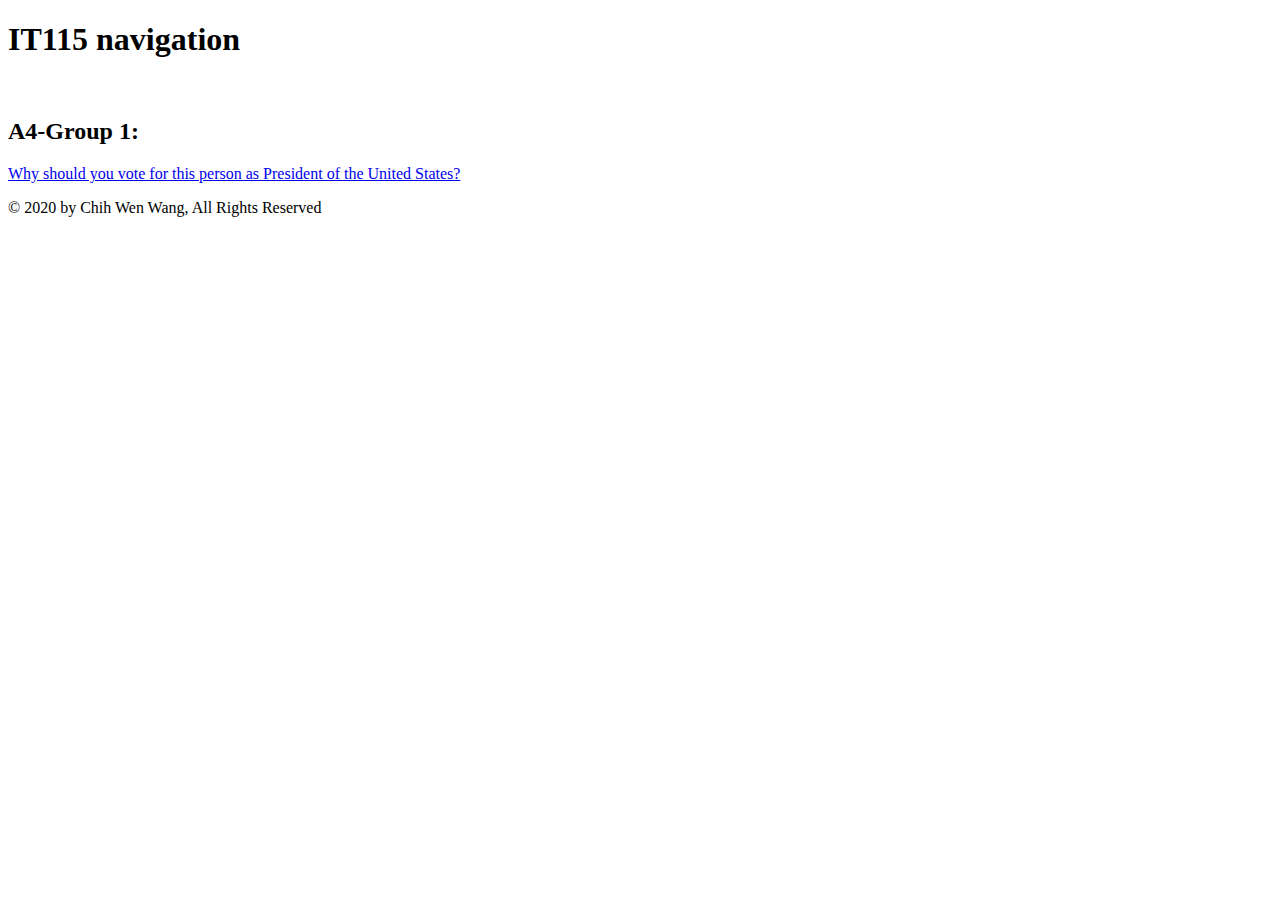
==== index.html @ 7a3d7322 "Update index.html" ====
<!DOCTYPE html>
<html lang="en">
    <head>
        <title>A4-Group 1</title>
        <meta charset="utf-8" />
        <meta name="robots" content="noindex,nofollow"/>        
        <!-- START Styles Here -->
        <style>
        </style>    
        <!-- End Styles Here  -->
    </head>
    <body>        
        <header>
		<h1>IT115 navigation</h1><br>       
        </header>   
		<h2>A4-Group 1:</h2>
		<a href="a4-g1/index.html">Why should you vote for this person as President of the United States?</a>
        <footer>
            <p>&copy; 2020 by Chih Wen Wang, All Rights Reserved</p>
        </footer>
    </body>    
</html>
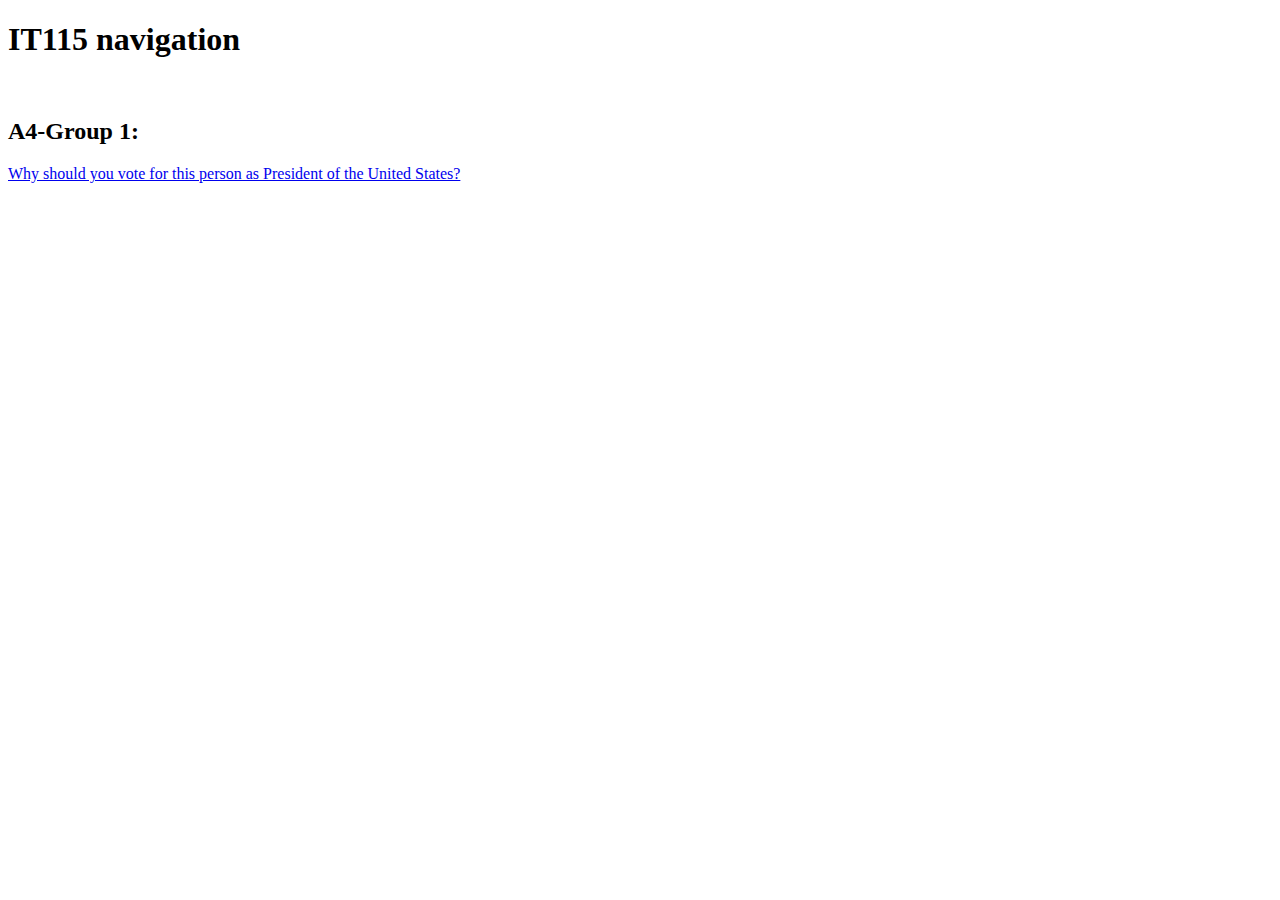
==== commit 0c42cb9b: "Update index.html" ====
--- a/index.html
+++ b/index.html
@@ -15,8 +15,5 @@
         </header>   
 		<h2>A4-Group 1:</h2>
 		<a href="a4-g1/index.html">Why should you vote for this person as President of the United States?</a>
-        <footer>
-            <p>&copy; 2020 by Chih Wen Wang, All Rights Reserved</p>
-        </footer>
     </body>    
 </html>
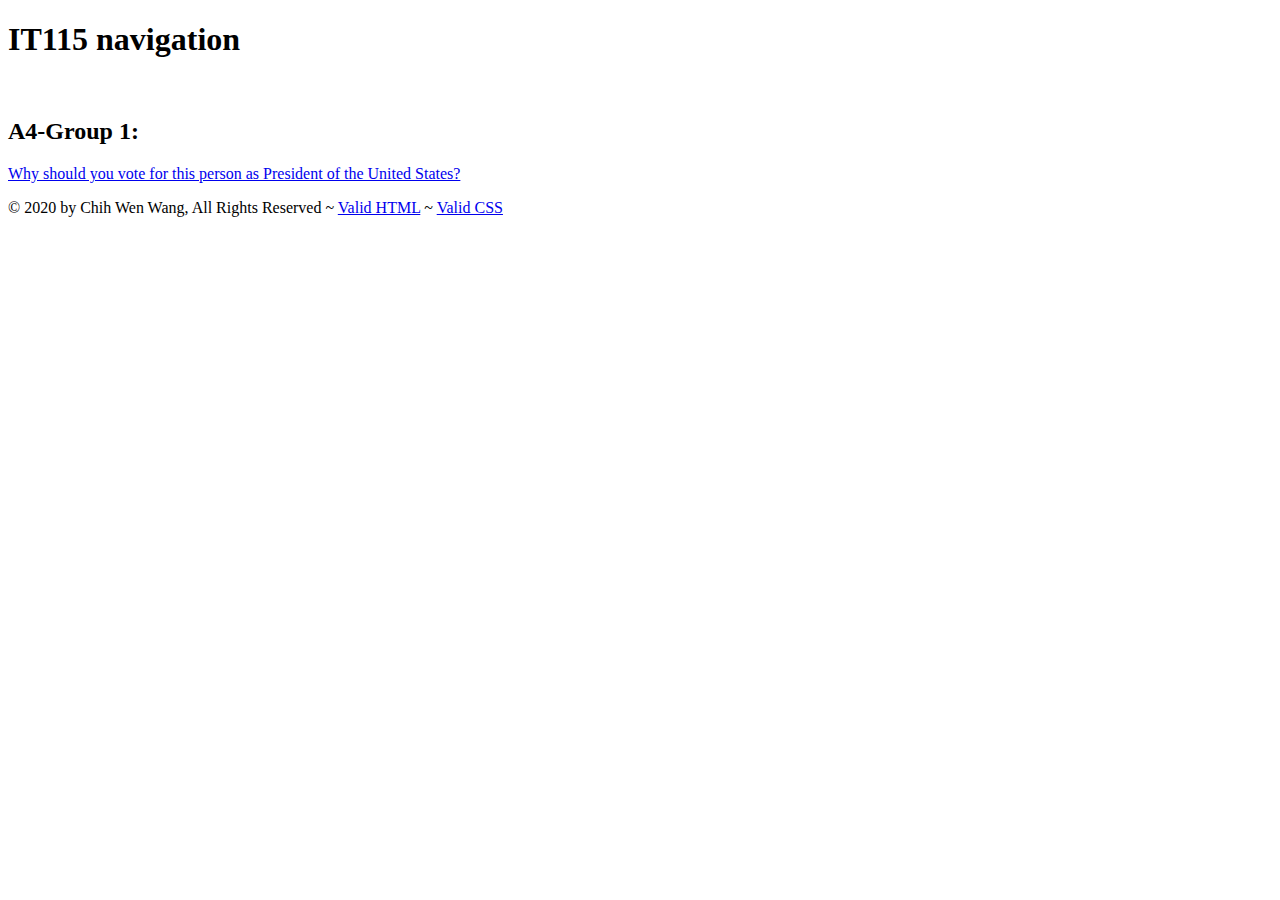
==== commit 24d337a2: "Add files via upload" ====
--- a/index.html
+++ b/index.html
@@ -11,9 +11,12 @@
     </head>
     <body>        
         <header>
-		<h1>IT115 navigation</h1><br>       
+			<h1>IT115 navigation</h1><br>       
         </header>   
 		<h2>A4-Group 1:</h2>
 		<a href="a4-g1/index.html">Why should you vote for this person as President of the United States?</a>
+        <footer>
+            <p>&copy; 2020 by Chih Wen Wang, All Rights Reserved ~ <a href="http://validator.w3.org/check/referer" target="_blank">Valid HTML</a> ~ <a href="http://jigsaw.w3.org/css-validator/check?uri=referer" target="_blank">Valid CSS</a></p>
+        </footer>
     </body>    
-</html>
+</html>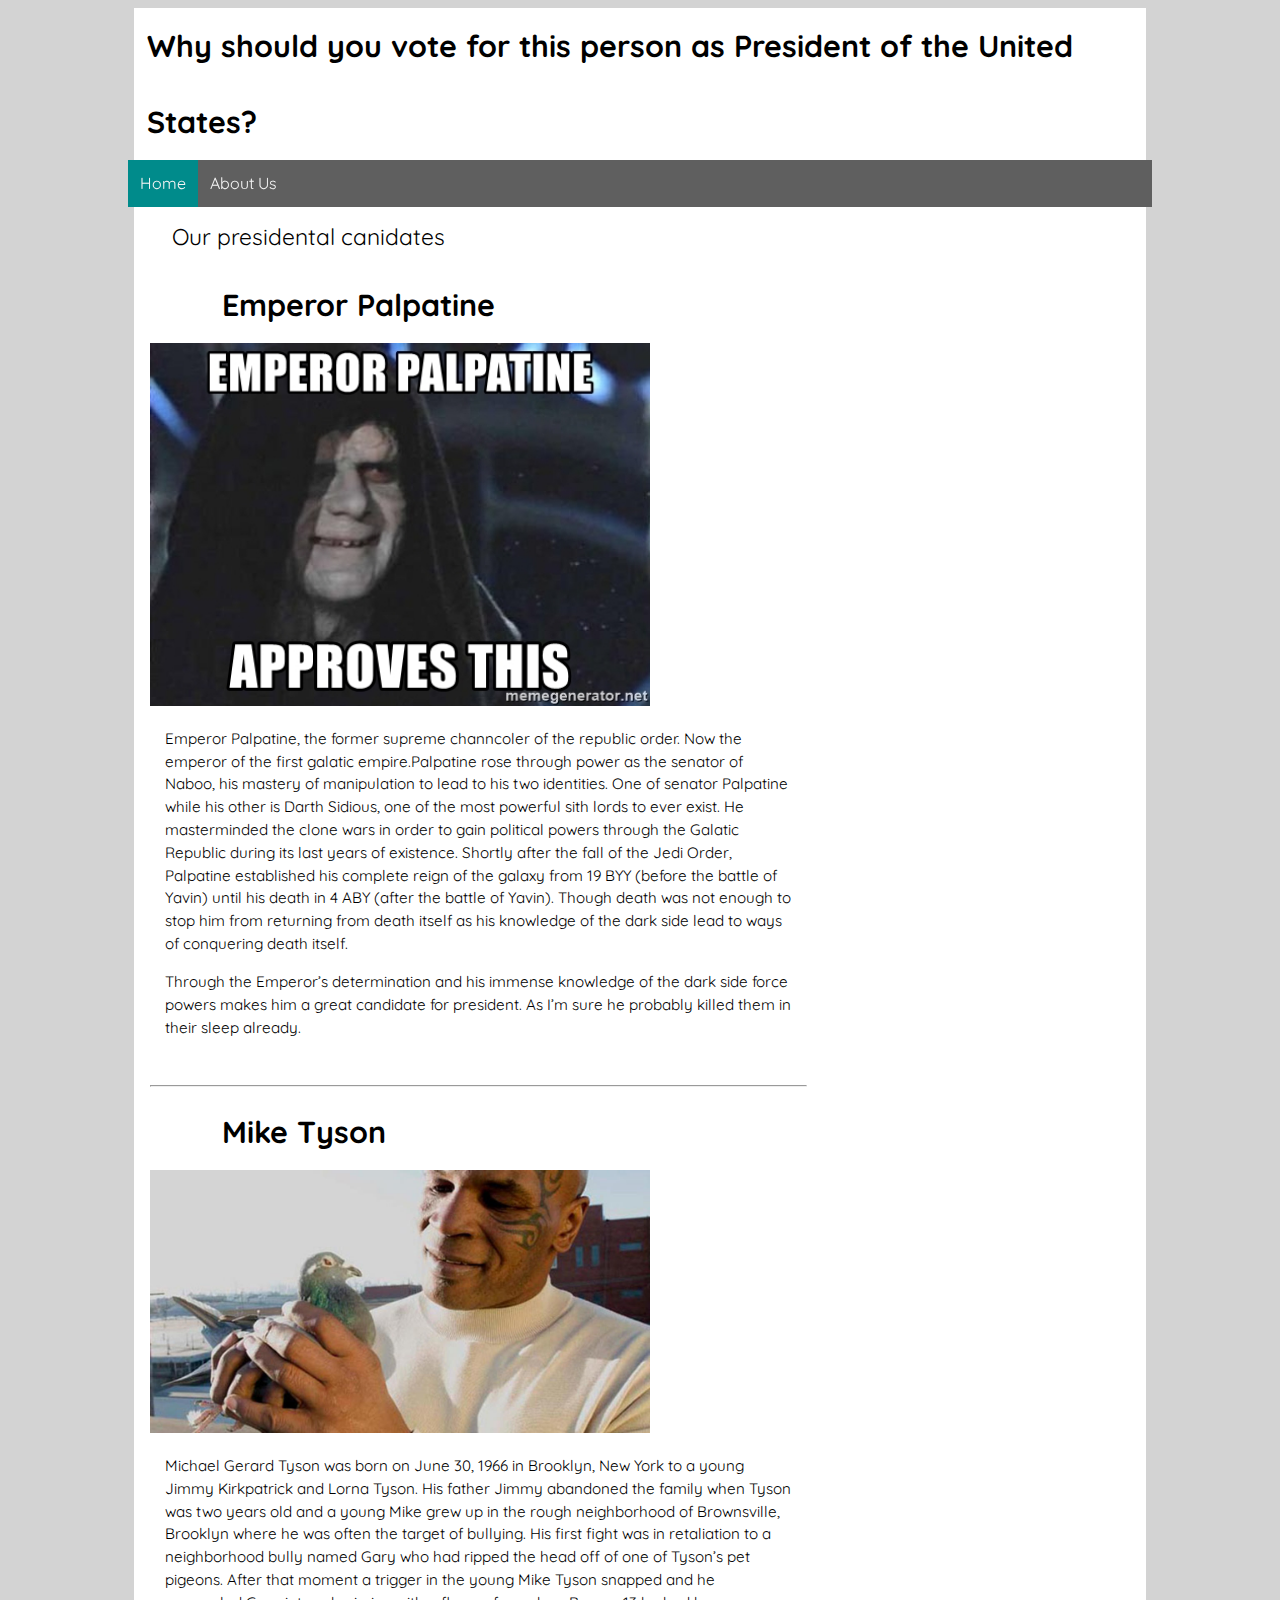
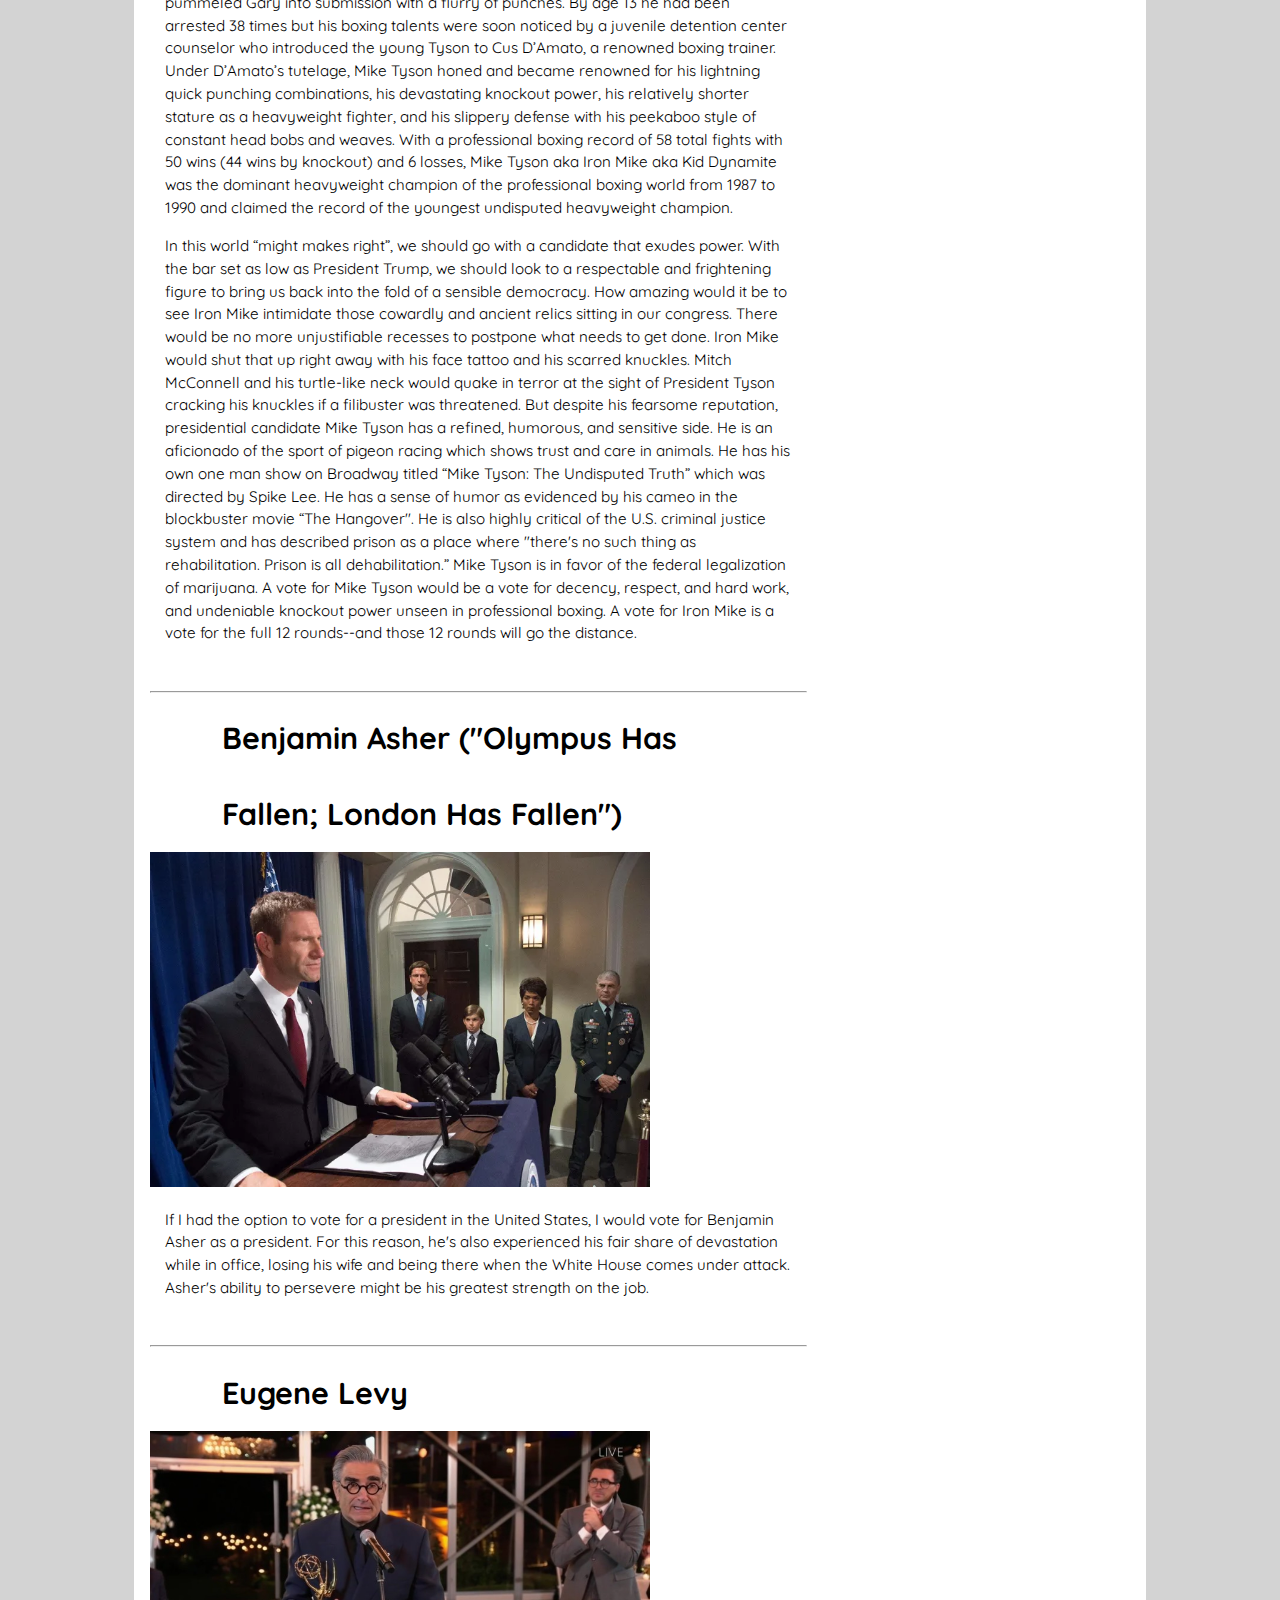
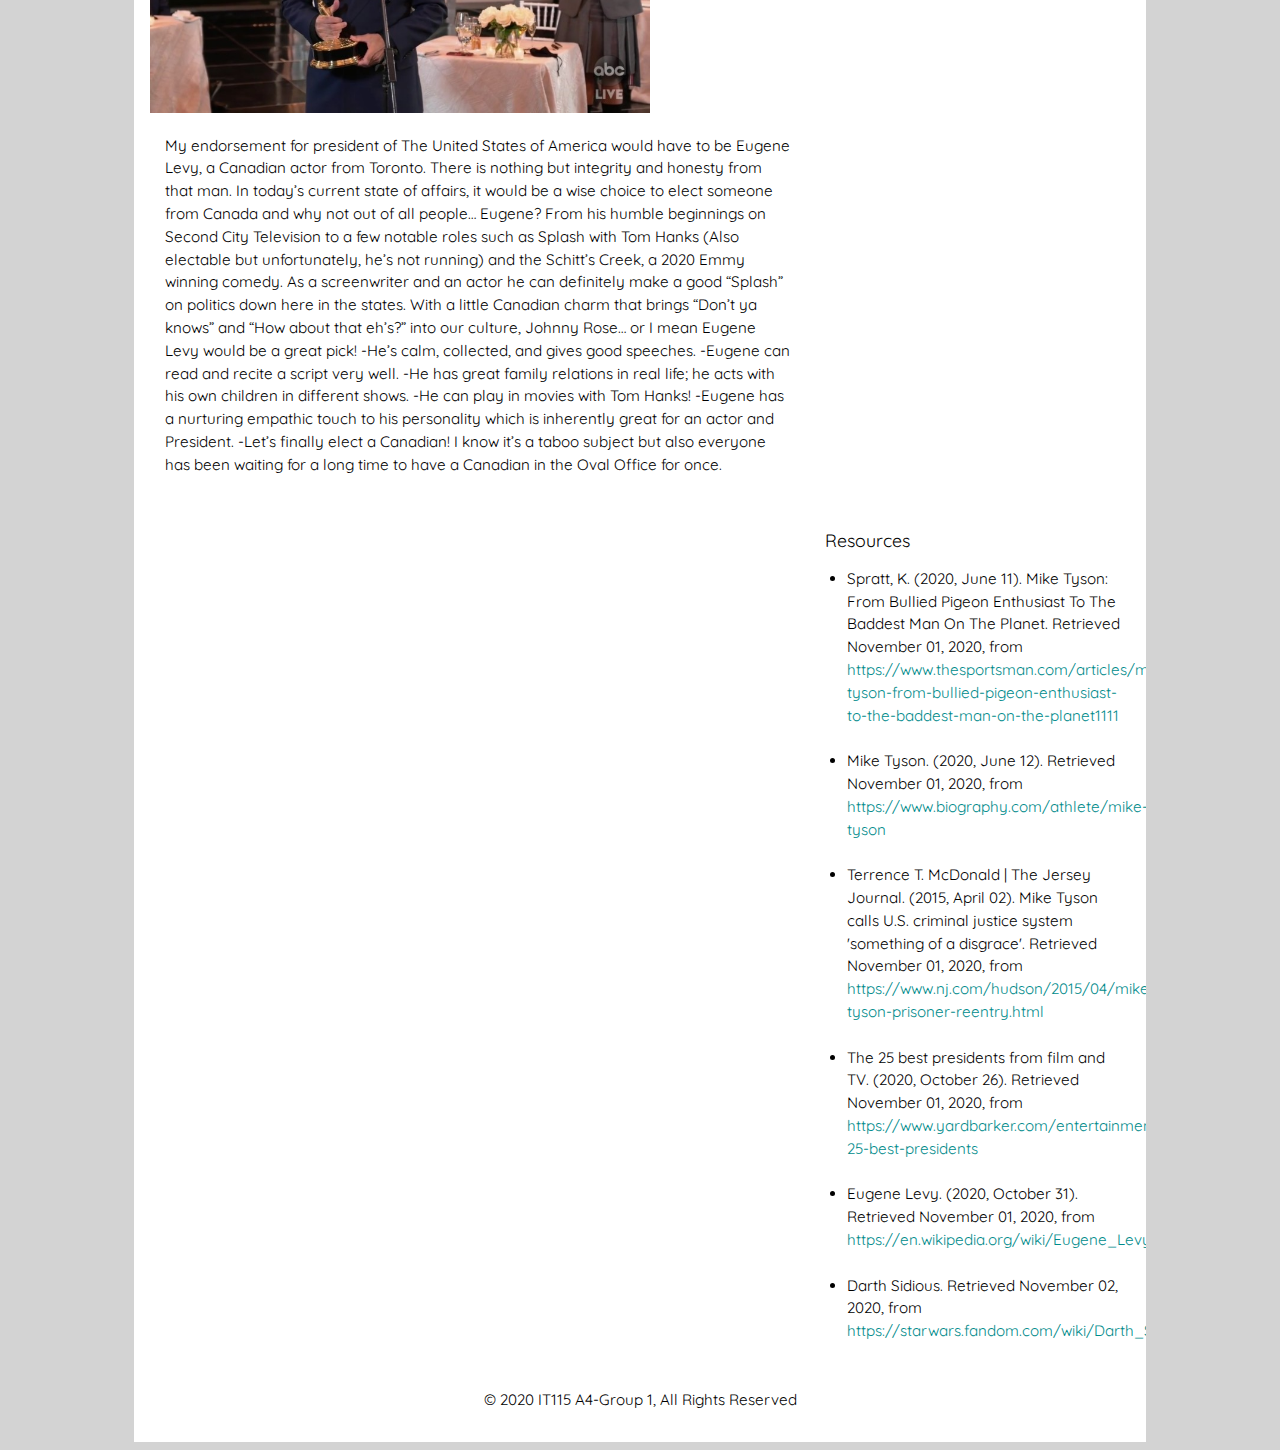
==== commit 5d3ec6c7: "Update final verson" ====
--- a/index.html
+++ b/index.html
@@ -1,22 +1,143 @@
 <!DOCTYPE html>
 <html lang="en">
+    
     <head>
-        <title>A4-Group 1</title>
+        <title>IT115 A4-Group 1</title>
         <meta charset="utf-8" />
-        <meta name="robots" content="noindex,nofollow"/>        
-        <!-- START Styles Here -->
-        <style>
-        </style>    
-        <!-- End Styles Here  -->
+        <meta name="robots" content="noindex,nofollow"/>
+		<link rel="stylesheet" href="css/nav.css" />
+		<link rel="stylesheet" href="css/main.css" />
     </head>
-    <body>        
+    
+    <body>  
+        
         <header>
-			<h1>IT115 navigation</h1><br>       
-        </header>   
-		<h2>A4-Group 1:</h2>
-		<a href="a4-g1/index.html">Why should you vote for this person as President of the United States?</a>
-        <footer>
-            <p>&copy; 2020 by Chih Wen Wang, All Rights Reserved ~ <a href="http://validator.w3.org/check/referer" target="_blank">Valid HTML</a> ~ <a href="http://jigsaw.w3.org/css-validator/check?uri=referer" target="_blank">Valid CSS</a></p>
-        </footer>
+			<h1>Why should you vote for this person as President of the United States?</h1>
+			<nav class="topnav" id="myTopnav">
+			   <a href="index.html" class="active">Home</a>
+			   <a href="aboutus.html">About Us</a>
+     		</nav>
+        </header>
+        
+		    <!-- START LEFT COLUMN -->
+		<div class="wrapper">
+			<section>
+				<h2 class="subheader">Our presidental canidates</h2>
+                
+                <!-- EDWIN ///////////////////////////////////////// -->
+					
+                    <h1>Emperor Palpatine</h1>
+                    
+                    <img src="images/palpatine.jpg" alt="palpatine">
+                         
+					<p>Emperor Palpatine, the former supreme channcoler of the republic order. Now the emperor of the first galatic empire.Palpatine rose 
+					through power as the senator of Naboo, his mastery of manipulation to lead to his two identities. One of senator Palpatine while his 
+					other is Darth Sidious, one of the most powerful sith lords to ever exist. He masterminded the clone wars in order to gain political 
+					powers through the Galatic Republic during its last years of existence. Shortly after the fall of the Jedi Order, Palpatine established 
+					his complete reign of the galaxy from 19 BYY (before the battle of Yavin) until his death in 4 ABY (after the battle of Yavin). 
+					Though death was not enough to stop him from returning from death itself as his knowledge of the dark side lead to ways of conquering death itself.</p> 
+				
+					<p>Through the Emperor’s determination and his immense knowledge of the dark side force powers makes him a great candidate for 
+					president. As I’m sure he probably killed them in their sleep already.</p>
+				<br>
+                <hr>
+                <!-- VU //////////////////////////////////// -->
+					
+                    <h1>Mike Tyson</h1>
+                    
+                    <img src="images/mike.jpg" alt="mike tyson">
+                    
+					<p>Michael Gerard Tyson was born on June 30, 1966 in Brooklyn, New York to a young Jimmy Kirkpatrick and Lorna Tyson. 
+					His father Jimmy abandoned the family when Tyson was two years old and a young Mike grew up in the rough neighborhood of Brownsville, 
+					Brooklyn where he was often the target of bullying. His first fight was in retaliation to a neighborhood bully named Gary who had ripped 
+					the head off of one of Tyson’s pet pigeons. After that moment a trigger in the young Mike Tyson snapped and he pummeled Gary into 
+					submission with a flurry of punches. By age 13 he had been arrested 38 times but his boxing talents were soon noticed by a juvenile 
+					detention center counselor who introduced the young Tyson to Cus D’Amato, a renowned boxing trainer. Under D’Amato’s tutelage, Mike Tyson 
+					honed and became renowned for his lightning quick punching combinations, his devastating knockout power, his relatively shorter stature as 
+					a heavyweight fighter, and his slippery defense with his peekaboo style of constant head bobs and weaves. With a professional boxing record of 
+					58 total fights with 50 wins (44 wins by knockout) and 6 losses, Mike Tyson aka Iron Mike aka Kid Dynamite was the dominant heavyweight champion 
+					of the professional boxing world from 1987 to 1990 and claimed the record of the youngest undisputed heavyweight champion.</p>
+
+					<p>In this world “might makes right”, we should go with a candidate that exudes power. With the bar set as low as President Trump, we should look 
+					to a  respectable and frightening figure to bring us back into the fold of a sensible democracy. How amazing would it be to see Iron Mike intimidate 
+					those cowardly and ancient relics sitting in our congress. There would be no more unjustifiable recesses to postpone what needs to get done. Iron Mike
+					would shut that up right away with his face tattoo and his scarred knuckles. Mitch McConnell and his turtle-like neck would quake in terror at the
+					sight of President Tyson cracking his knuckles if a filibuster was threatened. But despite his fearsome reputation, presidential candidate Mike Tyson
+					has a refined, humorous, and sensitive side. He is an aficionado of the sport of pigeon racing which shows trust and care in animals. He has his own 
+					one man show on Broadway titled “Mike Tyson: The Undisputed Truth” which was directed by Spike Lee. He has a sense of humor as evidenced by his cameo 
+					in the blockbuster movie “The Hangover''. He is also highly critical of the U.S. criminal justice system and has described prison as a place where 
+					"there's no such thing as rehabilitation. Prison is all dehabilitation.” Mike Tyson is in favor of the federal legalization of marijuana. 
+					A vote for Mike Tyson would be a vote for decency, respect, and hard work, and undeniable knockout power unseen in professional boxing. 
+					A vote for Iron Mike is a vote for the full 12 rounds--and those 12 rounds will go the distance.</p>
+				
+				<br>
+                <hr>
+                <!-- CHIH //////////////////////////////// -->				
+                    <h1>Benjamin Asher ("Olympus Has Fallen; London Has Fallen")</h1>
+                    
+                    <img src="images/ben.png" alt="benjamin asher">
+                    
+					<P>If I had the option to vote for a president in the United States, I would vote for Benjamin Asher as a president. 
+					For this reason, he's also experienced his fair share of devastation while in office, losing his wife and being there when the
+					White House comes under attack. Asher's ability to persevere might be his greatest strength on the job.</P>
+				
+				<br>
+                <hr>
+                <!-- PATRICK //////////////////////////////////// -->
+				
+					<h1>Eugene Levy</h1>
+					<img src="images/Eugene.png" alt="Eugene Levy">
+					<p>My endorsement for president of The United States of America would have to be Eugene Levy, a Canadian actor from Toronto. There is nothing but integrity and honesty from that man. In today’s current state of affairs, it would be a wise choice to elect someone from Canada and why not out of all people… Eugene? From his humble beginnings on Second City Television to a few notable roles such as  Splash with Tom Hanks (Also electable but unfortunately, he’s not running) and the Schitt’s Creek, a 2020 Emmy winning comedy. As a screenwriter and an actor he can definitely make a good “Splash” on politics down here in the states. With a little Canadian charm that brings “Don’t ya knows” and “How about that eh’s?” into our culture, Johnny Rose… or I mean Eugene Levy would be a great pick!
+						-He’s calm, collected, and gives good speeches.
+						-Eugene can read and recite a script very well. 
+						-He has great family relations in real life; he acts with his own children in different shows.
+						-He can play in movies with Tom Hanks!
+						-Eugene has a nurturing empathic touch to his personality which is inherently great for an actor and President.
+						-Let’s finally elect a Canadian! I know it’s a taboo subject but also everyone has been waiting for a long time to have a Canadian in the Oval Office for once. 
+					</p>
+				<br>
+                
+                <!-- GEM ///////////////////////////////////// -->				
+				
+			</section>
+			<!-- END LEFT COLUMN -->
+
+			<!-- START RIGHT COLUMN -->
+			<aside>
+				<h3>Resources</h3>
+				<ul>
+					<li>
+						Spratt, K. (2020, June 11). Mike Tyson: From Bullied Pigeon Enthusiast To The Baddest Man On The Planet. Retrieved November 01, 2020, from <a href="https://www.thesportsman.com/articles/mike-tyson-from-bullied-pigeon-enthusiast-to-the-baddest-man-on-the-planet1111" target="_blank">https://www.thesportsman.com/articles/mike-tyson-from-bullied-pigeon-enthusiast-to-the-baddest-man-on-the-planet1111</a>
+					</li>
+					<br>
+					<li>
+						Mike Tyson. (2020, June 12). Retrieved November 01, 2020, from <a href="https://www.biography.com/athlete/mike-tyson" target="_blank">https://www.biography.com/athlete/mike-tyson</a>
+					</li>
+					<br>
+					<li>
+						Terrence T. McDonald | The Jersey Journal. (2015, April 02). Mike Tyson calls U.S. criminal justice system 'something of a disgrace'. Retrieved November 01, 2020, from <a href="https://www.nj.com/hudson/2015/04/mike_tyson_prisoner_reentry.html" target="_blank">https://www.nj.com/hudson/2015/04/mike-tyson-prisoner-reentry.html</a>
+					</li>
+					<br>
+					<li>
+						The 25 best presidents from film and TV. (2020, October 26). Retrieved November 01, 2020, from <a href="https://www.yardbarker.com/entertainment/articles/the_25_best_presidents_from_film_and_tv/s1__30109601" target="_blank">https://www.yardbarker.com/entertainment/articles/the-25-best-presidents</a>
+					</li>
+					<br>
+					<li>
+						Eugene Levy. (2020, October 31). Retrieved November 01, 2020, from <a href="https://en.wikipedia.org/wiki/Eugene_Levy" target="_blank">https://en.wikipedia.org/wiki/Eugene_Levy</a>
+					</li>
+					<br>
+					<li>
+						Darth Sidious. Retrieved November 02, 2020, from <a href="https://starwars.fandom.com/wiki/Darth_Sidious" target="_blank">https://starwars.fandom.com/wiki/Darth_Sidious</a>
+					</li>
+				</ul>
+			</aside>
+			<!-- END RIGHT COLUMN --> 
+            
+			<footer>
+				<p>&copy; 2020 IT115 A4-Group 1, All Rights Reserved</p>
+			</footer>
+            
+		</div>
+        
     </body>    
-</html>+</html>
--- a/css/nav.css
+++ b/css/nav.css
@@ -0,0 +1,49 @@
+/* Global rules */
+.topnav {
+    margin: auto;
+    background-color: rgb(95,95,95);
+    overflow: auto;
+}
+
+.topnav a {
+    float: left;
+    display: block;
+    color: whitesmoke;
+    text-align: center;
+    padding: 12px 12px;
+    text-decoration: none;
+    text-transform: capitalize;
+    font-size: 16px;
+}
+
+.topnav a.hover, .active {
+    background-color: darkcyan;
+}
+
+.topnav .icon {
+    display: none;
+}
+
+/* Responsive rules - apply when screen width is less than 1200px */
+
+
+/* DESKTOP */
+@media all and (min-width:1200px) {
+    .topnav {
+        width: 81%;
+    }
+}
+
+/* TABLET */
+@media all and (min-width:501px) and (max-width:1199px) {
+    .topnav {
+        width: 91%;
+    }
+}
+
+/* PHONE */
+@media all and (max-width:500px) {
+    .topnav {
+        width: 100%;
+    }
+}--- a/css/main.css
+++ b/css/main.css
@@ -0,0 +1,143 @@
+/* Global rules */
+
+@import url('https://fonts.googleapis.com/css?family=Quicksand');
+
+html {
+    background-color: lightgray;
+    font-family: 'Quicksand', sans-serif;
+    font-size: 0.95em;
+    line-height: 1.5em;
+}
+
+::selection {
+    color: #000; 
+    background: #e6e7e4;
+}
+
+div.wrapper {
+    background-color: white;
+    overflow: auto;
+}
+
+section {
+	float:left;
+	width: 65%;
+	padding-left: 1em;
+	position: static;
+}
+
+aside {
+	float: right;
+	width: 32%;
+	padding-right: 1em;
+}
+
+footer {
+    clear: both;
+    text-align: center;
+    padding: 1em;
+}
+
+ol.ullist li{
+  font-size: 1.1em;
+  font-weight: bold;
+}
+ul.cited li{
+  font-size: 0.9em;
+}
+
+
+h1 {
+    font-weight: normal;
+    margin: auto;
+    background: white;
+    line-height: 2.5em;
+    font-weight: bold;
+}
+
+p {
+    margin: 1em 1em;
+}
+
+
+h2, h3 {
+    font-weight: normal;
+    margin-left: 1em;
+    line-height: 1em;
+}
+
+a {
+    color:darkcyan;
+    text-decoration: none;
+}
+
+a:hover {
+    color: whitesmoke;
+    background-color: darkcyan;
+    text-decoration: none;
+}
+img {
+    width: 500px;
+}
+
+/* Responsive rules */
+
+/* DESKTOP */
+@media all and (min-width:1200px) {
+    div.wrapper {
+        width: 80%;
+        margin: auto;
+    }
+
+    h1 {
+        width: 79%;
+        padding-left: 1%;
+    }    
+    
+    p {
+        margin: 1em;
+    }
+}
+
+/* TABLET */
+@media all and (min-width:501px) and (max-width:1199px) {
+    div.wrapper {
+        width: 90%;
+        margin: auto;
+    }
+    h1 {
+        width: 89%;
+        padding-left: 1%;
+    }
+    
+    img.tablet {
+        width: 50%;
+        float: right;
+        margin-left: 1em;
+    }
+    
+    img.desktop, img.phone {
+        display: none;
+    }
+}
+
+/* PHONE */
+@media all and (max-width:500px) {
+    div.wrapper {
+        width: 100%;
+    }
+	section {
+        float:none;
+        width: 100%;
+    }
+    
+    aside {
+        float: none;
+        width: 100%;
+    }
+    h1 {
+        width: 99%;
+        padding-left: 1%;
+    }
+}
+
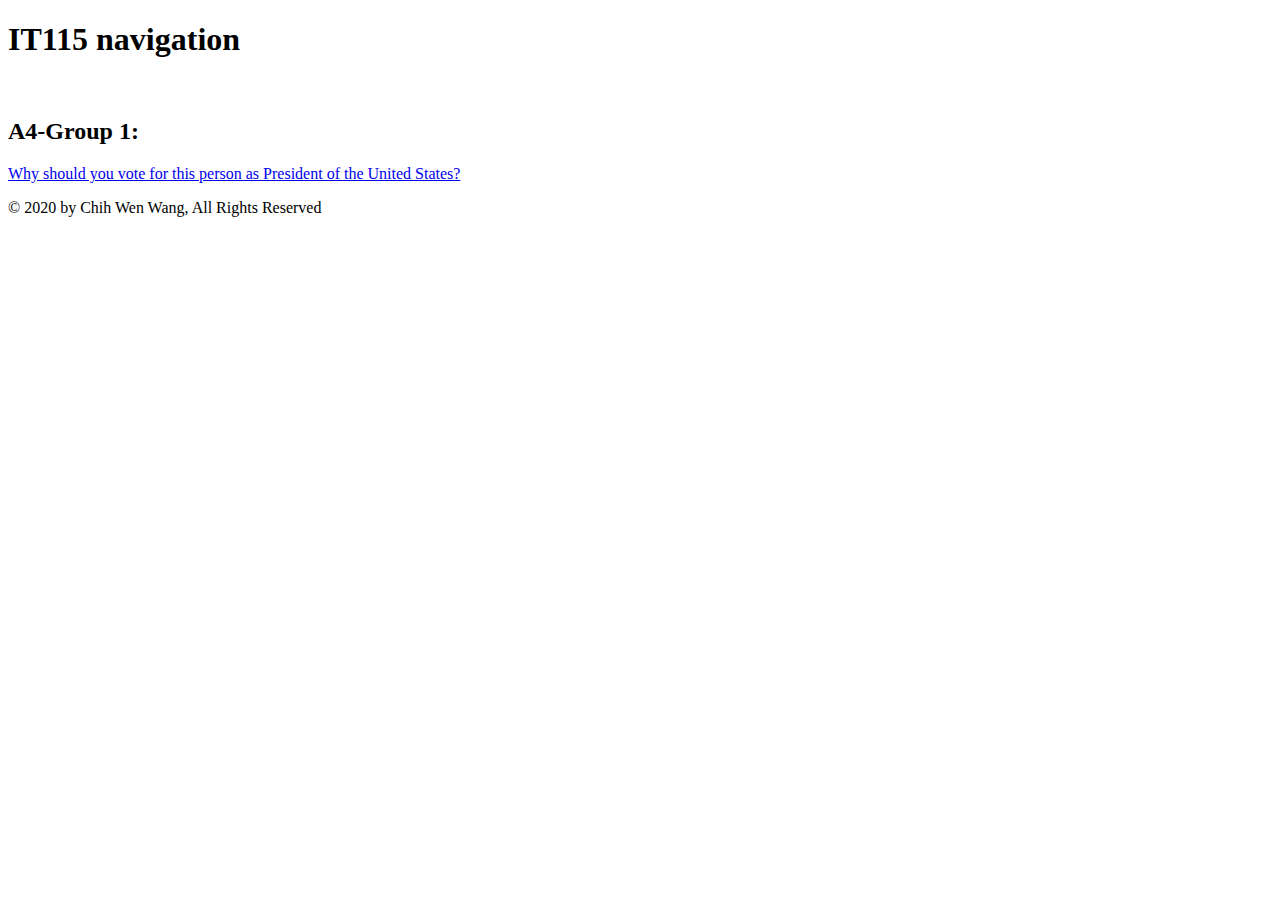
==== commit 1c187e26: "Update index.html" ====
--- a/index.html
+++ b/index.html
@@ -1,143 +1,22 @@
 <!DOCTYPE html>
 <html lang="en">
-    
     <head>
-        <title>IT115 A4-Group 1</title>
+        <title>A4-Group 1</title>
         <meta charset="utf-8" />
-        <meta name="robots" content="noindex,nofollow"/>
-		<link rel="stylesheet" href="css/nav.css" />
-		<link rel="stylesheet" href="css/main.css" />
+        <meta name="robots" content="noindex,nofollow"/>        
+        <!-- START Styles Here -->
+        <style>
+        </style>    
+        <!-- End Styles Here  -->
     </head>
-    
-    <body>  
-        
+    <body>        
         <header>
-			<h1>Why should you vote for this person as President of the United States?</h1>
-			<nav class="topnav" id="myTopnav">
-			   <a href="index.html" class="active">Home</a>
-			   <a href="aboutus.html">About Us</a>
-     		</nav>
-        </header>
-        
-		    <!-- START LEFT COLUMN -->
-		<div class="wrapper">
-			<section>
-				<h2 class="subheader">Our presidental canidates</h2>
-                
-                <!-- EDWIN ///////////////////////////////////////// -->
-					
-                    <h1>Emperor Palpatine</h1>
-                    
-                    <img src="images/palpatine.jpg" alt="palpatine">
-                         
-					<p>Emperor Palpatine, the former supreme channcoler of the republic order. Now the emperor of the first galatic empire.Palpatine rose 
-					through power as the senator of Naboo, his mastery of manipulation to lead to his two identities. One of senator Palpatine while his 
-					other is Darth Sidious, one of the most powerful sith lords to ever exist. He masterminded the clone wars in order to gain political 
-					powers through the Galatic Republic during its last years of existence. Shortly after the fall of the Jedi Order, Palpatine established 
-					his complete reign of the galaxy from 19 BYY (before the battle of Yavin) until his death in 4 ABY (after the battle of Yavin). 
-					Though death was not enough to stop him from returning from death itself as his knowledge of the dark side lead to ways of conquering death itself.</p> 
-				
-					<p>Through the Emperor’s determination and his immense knowledge of the dark side force powers makes him a great candidate for 
-					president. As I’m sure he probably killed them in their sleep already.</p>
-				<br>
-                <hr>
-                <!-- VU //////////////////////////////////// -->
-					
-                    <h1>Mike Tyson</h1>
-                    
-                    <img src="images/mike.jpg" alt="mike tyson">
-                    
-					<p>Michael Gerard Tyson was born on June 30, 1966 in Brooklyn, New York to a young Jimmy Kirkpatrick and Lorna Tyson. 
-					His father Jimmy abandoned the family when Tyson was two years old and a young Mike grew up in the rough neighborhood of Brownsville, 
-					Brooklyn where he was often the target of bullying. His first fight was in retaliation to a neighborhood bully named Gary who had ripped 
-					the head off of one of Tyson’s pet pigeons. After that moment a trigger in the young Mike Tyson snapped and he pummeled Gary into 
-					submission with a flurry of punches. By age 13 he had been arrested 38 times but his boxing talents were soon noticed by a juvenile 
-					detention center counselor who introduced the young Tyson to Cus D’Amato, a renowned boxing trainer. Under D’Amato’s tutelage, Mike Tyson 
-					honed and became renowned for his lightning quick punching combinations, his devastating knockout power, his relatively shorter stature as 
-					a heavyweight fighter, and his slippery defense with his peekaboo style of constant head bobs and weaves. With a professional boxing record of 
-					58 total fights with 50 wins (44 wins by knockout) and 6 losses, Mike Tyson aka Iron Mike aka Kid Dynamite was the dominant heavyweight champion 
-					of the professional boxing world from 1987 to 1990 and claimed the record of the youngest undisputed heavyweight champion.</p>
-
-					<p>In this world “might makes right”, we should go with a candidate that exudes power. With the bar set as low as President Trump, we should look 
-					to a  respectable and frightening figure to bring us back into the fold of a sensible democracy. How amazing would it be to see Iron Mike intimidate 
-					those cowardly and ancient relics sitting in our congress. There would be no more unjustifiable recesses to postpone what needs to get done. Iron Mike
-					would shut that up right away with his face tattoo and his scarred knuckles. Mitch McConnell and his turtle-like neck would quake in terror at the
-					sight of President Tyson cracking his knuckles if a filibuster was threatened. But despite his fearsome reputation, presidential candidate Mike Tyson
-					has a refined, humorous, and sensitive side. He is an aficionado of the sport of pigeon racing which shows trust and care in animals. He has his own 
-					one man show on Broadway titled “Mike Tyson: The Undisputed Truth” which was directed by Spike Lee. He has a sense of humor as evidenced by his cameo 
-					in the blockbuster movie “The Hangover''. He is also highly critical of the U.S. criminal justice system and has described prison as a place where 
-					"there's no such thing as rehabilitation. Prison is all dehabilitation.” Mike Tyson is in favor of the federal legalization of marijuana. 
-					A vote for Mike Tyson would be a vote for decency, respect, and hard work, and undeniable knockout power unseen in professional boxing. 
-					A vote for Iron Mike is a vote for the full 12 rounds--and those 12 rounds will go the distance.</p>
-				
-				<br>
-                <hr>
-                <!-- CHIH //////////////////////////////// -->				
-                    <h1>Benjamin Asher ("Olympus Has Fallen; London Has Fallen")</h1>
-                    
-                    <img src="images/ben.png" alt="benjamin asher">
-                    
-					<P>If I had the option to vote for a president in the United States, I would vote for Benjamin Asher as a president. 
-					For this reason, he's also experienced his fair share of devastation while in office, losing his wife and being there when the
-					White House comes under attack. Asher's ability to persevere might be his greatest strength on the job.</P>
-				
-				<br>
-                <hr>
-                <!-- PATRICK //////////////////////////////////// -->
-				
-					<h1>Eugene Levy</h1>
-					<img src="images/Eugene.png" alt="Eugene Levy">
-					<p>My endorsement for president of The United States of America would have to be Eugene Levy, a Canadian actor from Toronto. There is nothing but integrity and honesty from that man. In today’s current state of affairs, it would be a wise choice to elect someone from Canada and why not out of all people… Eugene? From his humble beginnings on Second City Television to a few notable roles such as  Splash with Tom Hanks (Also electable but unfortunately, he’s not running) and the Schitt’s Creek, a 2020 Emmy winning comedy. As a screenwriter and an actor he can definitely make a good “Splash” on politics down here in the states. With a little Canadian charm that brings “Don’t ya knows” and “How about that eh’s?” into our culture, Johnny Rose… or I mean Eugene Levy would be a great pick!
-						-He’s calm, collected, and gives good speeches.
-						-Eugene can read and recite a script very well. 
-						-He has great family relations in real life; he acts with his own children in different shows.
-						-He can play in movies with Tom Hanks!
-						-Eugene has a nurturing empathic touch to his personality which is inherently great for an actor and President.
-						-Let’s finally elect a Canadian! I know it’s a taboo subject but also everyone has been waiting for a long time to have a Canadian in the Oval Office for once. 
-					</p>
-				<br>
-                
-                <!-- GEM ///////////////////////////////////// -->				
-				
-			</section>
-			<!-- END LEFT COLUMN -->
-
-			<!-- START RIGHT COLUMN -->
-			<aside>
-				<h3>Resources</h3>
-				<ul>
-					<li>
-						Spratt, K. (2020, June 11). Mike Tyson: From Bullied Pigeon Enthusiast To The Baddest Man On The Planet. Retrieved November 01, 2020, from <a href="https://www.thesportsman.com/articles/mike-tyson-from-bullied-pigeon-enthusiast-to-the-baddest-man-on-the-planet1111" target="_blank">https://www.thesportsman.com/articles/mike-tyson-from-bullied-pigeon-enthusiast-to-the-baddest-man-on-the-planet1111</a>
-					</li>
-					<br>
-					<li>
-						Mike Tyson. (2020, June 12). Retrieved November 01, 2020, from <a href="https://www.biography.com/athlete/mike-tyson" target="_blank">https://www.biography.com/athlete/mike-tyson</a>
-					</li>
-					<br>
-					<li>
-						Terrence T. McDonald | The Jersey Journal. (2015, April 02). Mike Tyson calls U.S. criminal justice system 'something of a disgrace'. Retrieved November 01, 2020, from <a href="https://www.nj.com/hudson/2015/04/mike_tyson_prisoner_reentry.html" target="_blank">https://www.nj.com/hudson/2015/04/mike-tyson-prisoner-reentry.html</a>
-					</li>
-					<br>
-					<li>
-						The 25 best presidents from film and TV. (2020, October 26). Retrieved November 01, 2020, from <a href="https://www.yardbarker.com/entertainment/articles/the_25_best_presidents_from_film_and_tv/s1__30109601" target="_blank">https://www.yardbarker.com/entertainment/articles/the-25-best-presidents</a>
-					</li>
-					<br>
-					<li>
-						Eugene Levy. (2020, October 31). Retrieved November 01, 2020, from <a href="https://en.wikipedia.org/wiki/Eugene_Levy" target="_blank">https://en.wikipedia.org/wiki/Eugene_Levy</a>
-					</li>
-					<br>
-					<li>
-						Darth Sidious. Retrieved November 02, 2020, from <a href="https://starwars.fandom.com/wiki/Darth_Sidious" target="_blank">https://starwars.fandom.com/wiki/Darth_Sidious</a>
-					</li>
-				</ul>
-			</aside>
-			<!-- END RIGHT COLUMN --> 
-            
-			<footer>
-				<p>&copy; 2020 IT115 A4-Group 1, All Rights Reserved</p>
-			</footer>
-            
-		</div>
-        
+			<h1>IT115 navigation</h1><br>       
+        </header>   
+		<h2>A4-Group 1:</h2>
+		<a href="a4-g1/index.html">Why should you vote for this person as President of the United States?</a>
+        <footer>
+            <p>&copy; 2020 by Chih Wen Wang, All Rights Reserved </p>
+        </footer>
     </body>    
 </html>
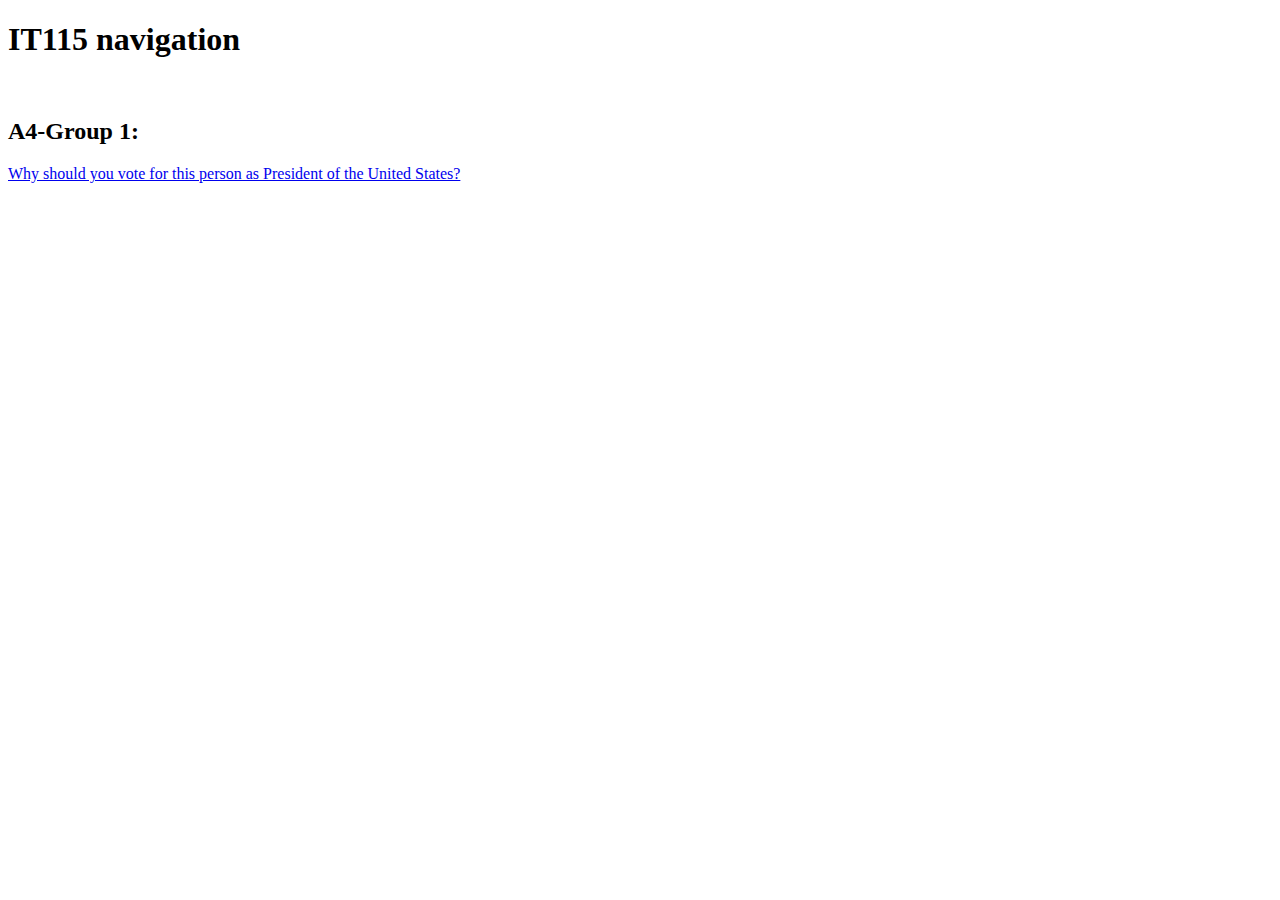
==== commit 9816b3e4: "Update index.html" ====
--- a/index.html
+++ b/index.html
@@ -15,8 +15,6 @@
         </header>   
 		<h2>A4-Group 1:</h2>
 		<a href="a4-g1/index.html">Why should you vote for this person as President of the United States?</a>
-        <footer>
-            <p>&copy; 2020 by Chih Wen Wang, All Rights Reserved </p>
-        </footer>
+        <footer></footer>
     </body>    
 </html>
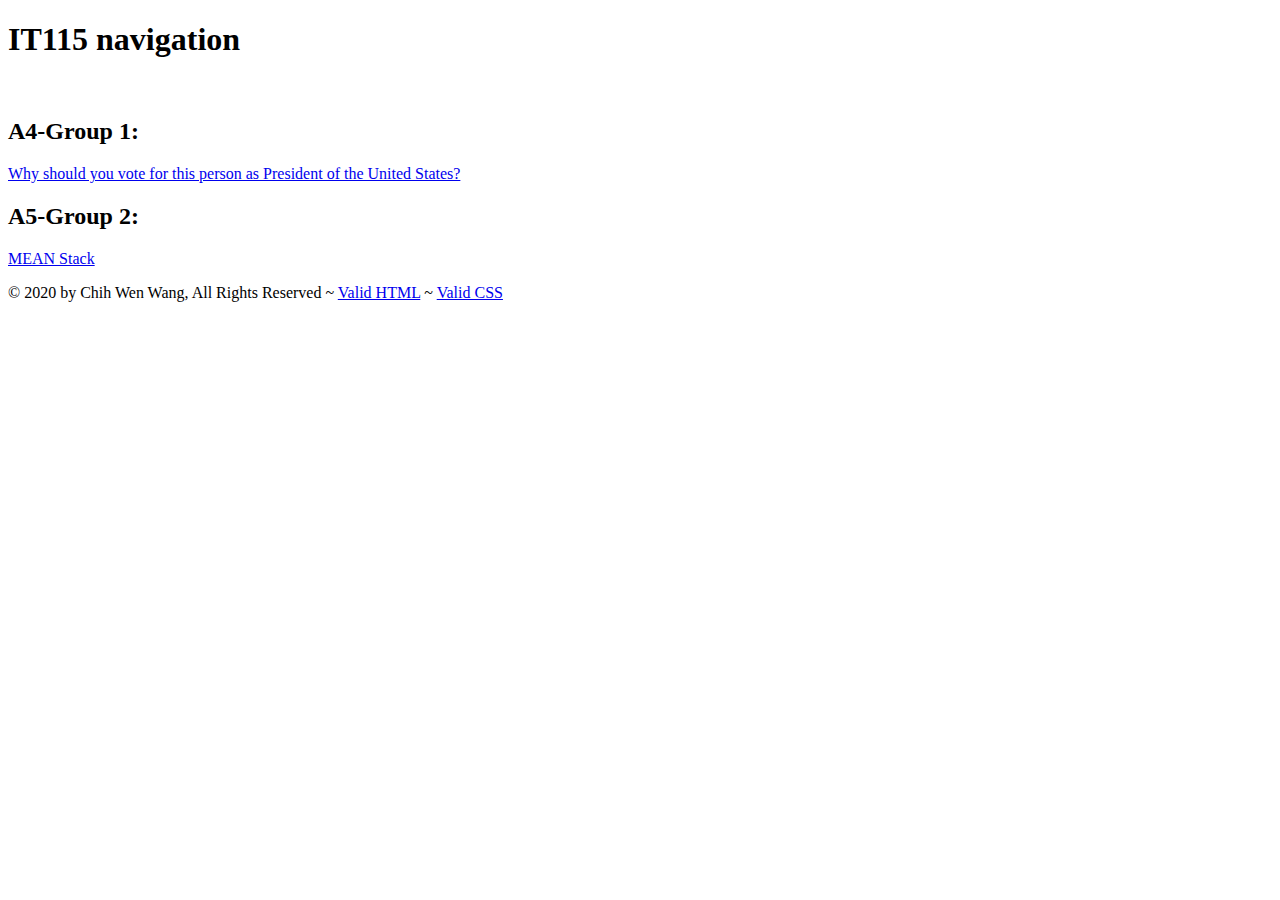
==== commit e44bbc46: "upload A5-2G structure" ====
--- a/index.html
+++ b/index.html
@@ -14,7 +14,11 @@
 			<h1>IT115 navigation</h1><br>       
         </header>   
 		<h2>A4-Group 1:</h2>
-		<a href="a4-g1/index.html">Why should you vote for this person as President of the United States?</a>
-        <footer></footer>
+        <a href="a4-g1/index.html">Why should you vote for this person as President of the United States?</a>
+        <h2>A5-Group 2:</h2>
+        <a href="a5-g2/index.html">MEAN Stack</a>
+        <footer>
+            <p>&copy; 2020 by Chih Wen Wang, All Rights Reserved ~ <a href="http://validator.w3.org/check/referer" target="_blank">Valid HTML</a> ~ <a href="http://jigsaw.w3.org/css-validator/check?uri=referer" target="_blank">Valid CSS</a></p>
+        </footer>
     </body>    
-</html>
+</html>